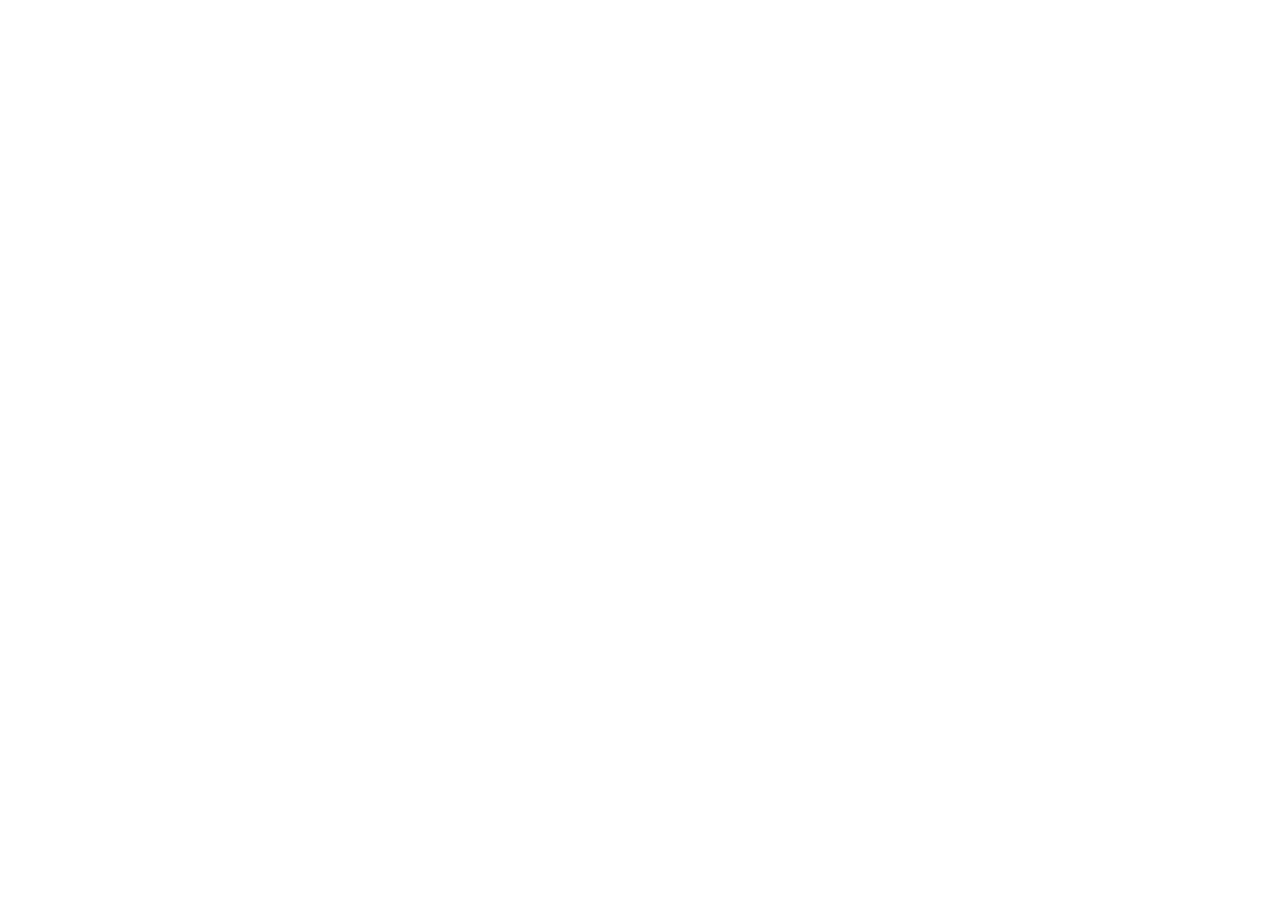
==== index.html @ 062f9fa0 "modificado index.html" ====
<!DOCTYPE html>
<html lang="en">
<head>
    <meta charset="UTF-8">
    <meta name="viewport" content="width=device-width, initial-scale=1.0">
    <title>Donal Store</title>
</head>
<body>
    
</body>
</html>
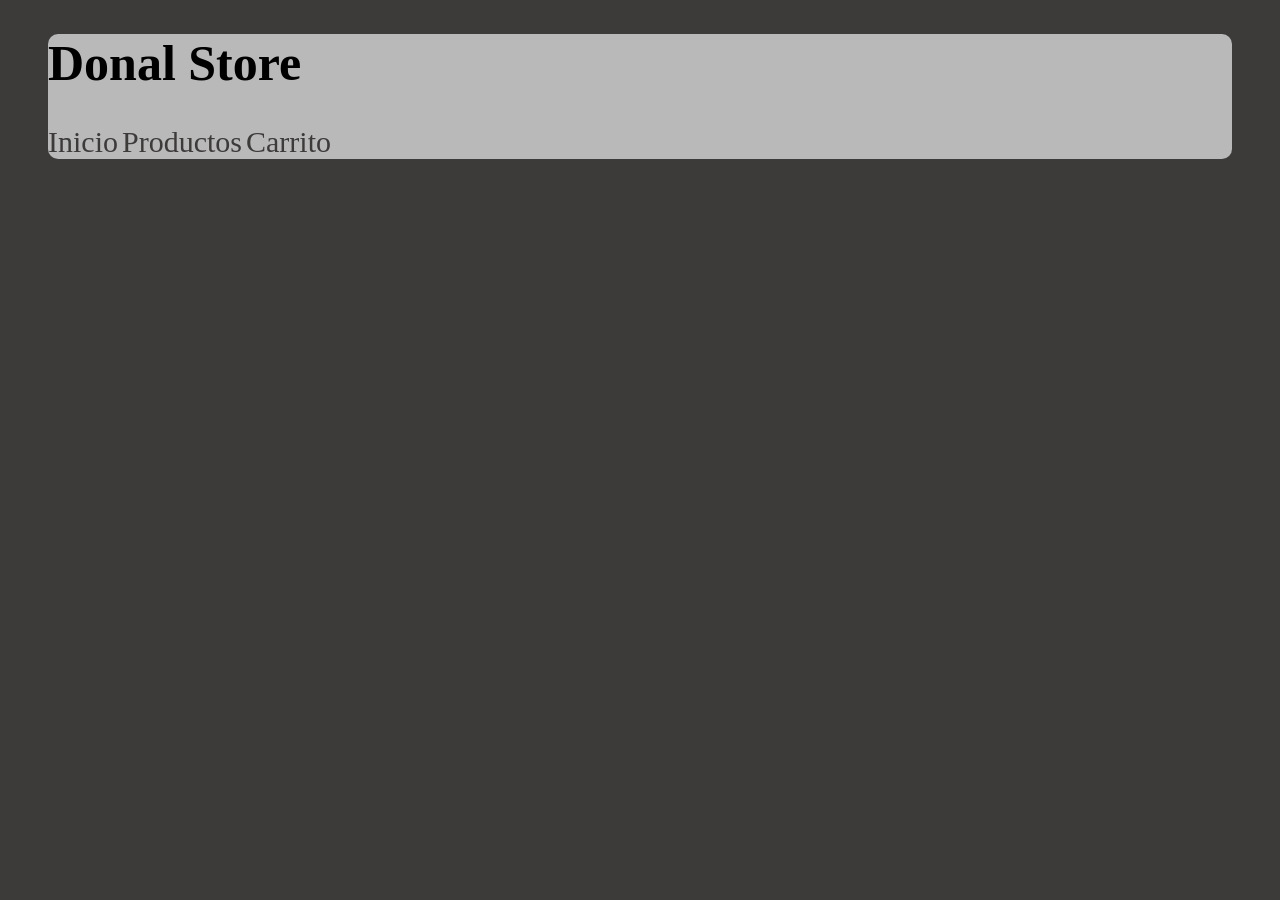
==== commit d7a89f22: "index y estilos mejorados" ====
--- a/index.html
+++ b/index.html
@@ -1,11 +1,13 @@
 <!DOCTYPE html>
 <html lang="en">
 <head>
-    <meta charset="UTF-8">
-    <meta name="viewport" content="width=device-width, initial-scale=1.0">
-    <title>Donal Store</title>
+  <meta charset="UTF-8" />
+  <meta http-equiv="refresh" content="0; url=pages/home.html" />
+  <title>Redirecting...</title>
 </head>
 <body>
-    
+  <script>
+    window.location.replace("pages/home.html");
+  </script>
 </body>
 </html>
